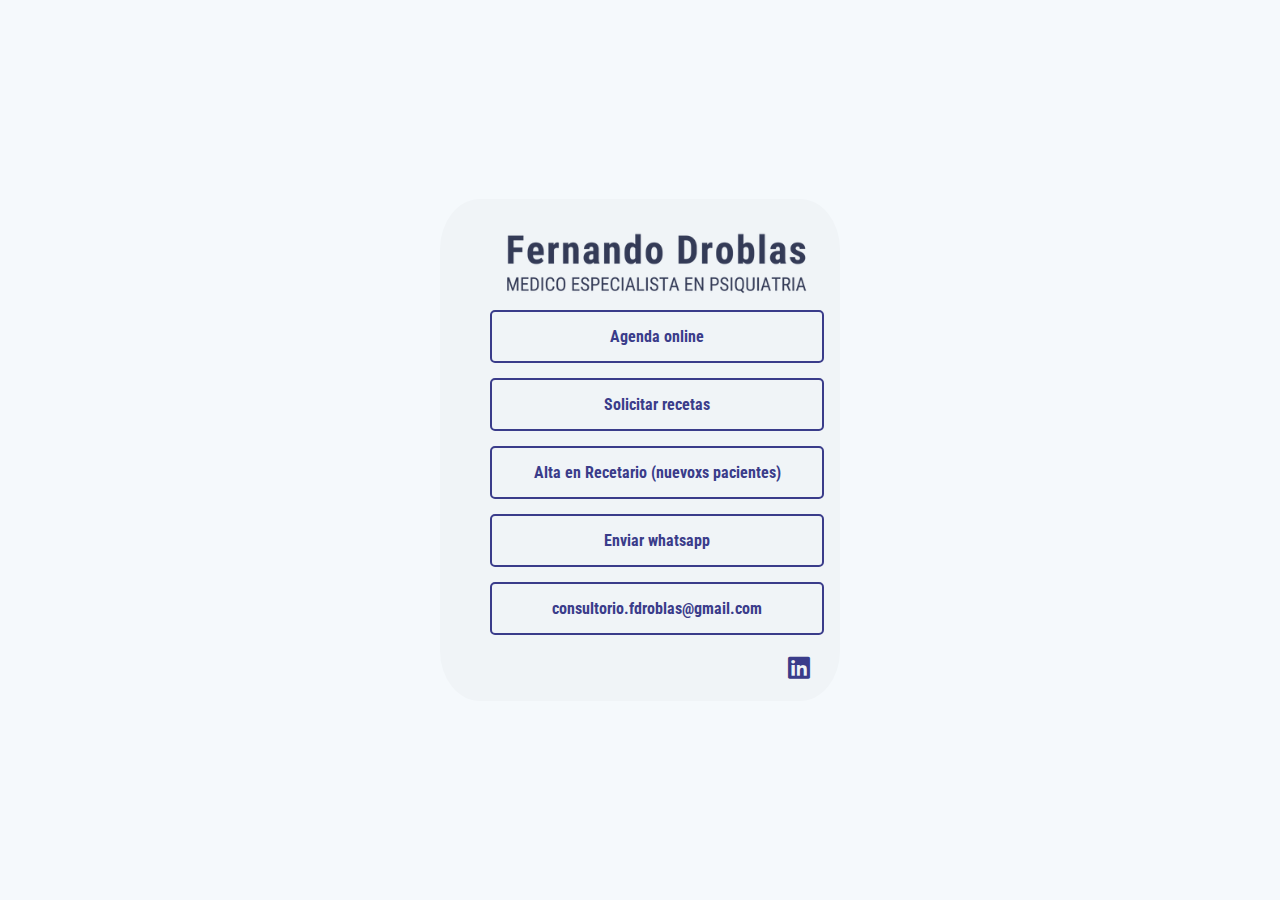
==== index.html @ 0506685b "primera" ====
<!DOCTYPE html>
<html lang="es">
<head>
    <meta charset="UTF-8">
    <meta name="viewport" content="width=device-width, initial-scale=1.0">
    <title>Salud Mental - Link Tree</title>
    <link rel="stylesheet" href="https://cdnjs.cloudflare.com/ajax/libs/font-awesome/6.0.0-beta3/css/all.min.css">
    <link href="https://fonts.googleapis.com/css2?family=Roboto+Condensed:wght@400;700&display=swap" rel="stylesheet">
    <link rel="stylesheet" href="styles.css">
</head>
<body>
    <div class="container">
        
        <div class="encabezado">
        <img src="encabezado2024.png" alt="Fernando Droblas - MEDICO ESPECIALISTA EN PSIQUIATRIA"></div>
        
        <div class="button-container">
            <a href="https://example.com/turnos" class="button">Agenda online</a>
            
            <a href="https://example.com/solicitar-receta" class="button">Solicitar recetas </a>
            <a href="https://example.com/recetario" class="button">Alta en Recetario (nuevoxs pacientes)</a>
            <a href="https://wa.me/1234567890" class="button">Enviar whatsapp</a>
            <a href="https://wa.me/1234567890" class="button">consultorio.fdroblas@gmail.com</a>
            
        </div>
    <div class="social-container">
      
        <a href="https://www.linkedin.com/in/fdroblas">
            <i class="fab fa-linkedin icon"></i>
            </a>
            
        </div>
        
    
</body>
</html>
---- styles.css ----
body {
    font-family: 'Roboto Condensed', sans-serif;
    background-color: #f5f9fc; /* Fondo gris claro */
    color: #333; /* Texto gris oscuro */
    margin: 0;
    padding: 0;
    display: flex;
    justify-content: center;
    align-items: center;
    height: 100vh;
    
}

.container {
    background-color: #f0f4f7; /* Fondo gris claro */
    text-align: center;
    padding: 20px;
    width: 100%;
    max-width: 400px; /* Ancho máximo del contenedor */
    box-sizing: border-box;
    border-radius: 10%;
}

.encabezado {
    width: 100%; /* Ancho del contenedor menos 10px */
    margin: 0  20px; Centrando el contenido horizontalmente */
    text-align: center;
}

.encabezado img {
    width: 90%;
    height: auto;
    margin-bottom: 10px;
    
   
}

.button-container {
    display: flex;
    flex-direction: column;
    gap: 15px;
    width: 100%;
    max-width: 300px; /* Ancho máximo para igualar el título */
    margin: 0 auto;
}

.button {
    display: block;
    width: 100%;
    padding: 15px;
    text-decoration: none;
    color: #3a3c8a; /* Nuevo color proporcionado */
    border: 2px solid #3a3c8a; /* Nuevo color proporcionado */
    border-radius: 5px;
    transition: background-color 0.3s ease, color 0.3s ease;
    text-align: center;
    font-weight: bold;
    background-color: transparent;
}

.button:hover {
    background-color: #CFD3E2; /* Verde muy claro */
  /*  color: #2e7d32;Verde oscuro */
}

.social-container {
    margin-top: 20px;
    text-align: right;
}

.social-icon img {
    width: 24px;
    height: 24px;
    transition: opacity 0.3s ease;
}

.social-icon img:hover {
    opacity: 0.7;
}

.icon {
    font-size: 25px; /* Tamaño del icono */
    margin-right: 10px; /* Espacio entre el icono y el texto */
    color: #3a3c8a; /* Nuevo color proporcionado */
}
@media (min-width: 768px) {
    .container {
        max-width: 400px; /* Ancho máximo en pantallas grandes */
    }
}
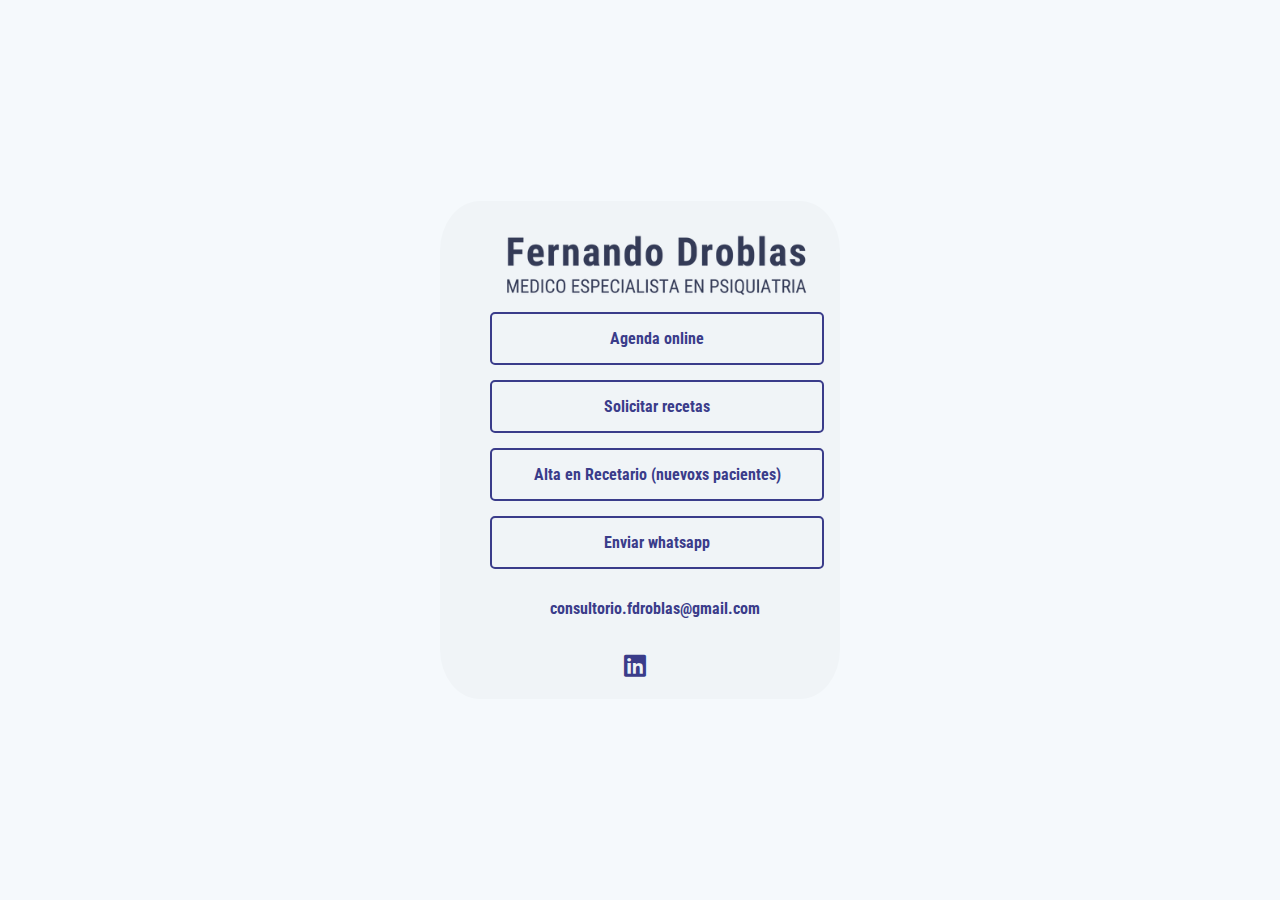
==== commit 8a0fd962: "act" ====
--- a/index.html
+++ b/index.html
@@ -19,8 +19,8 @@
             
             <a href="https://example.com/solicitar-receta" class="button">Solicitar recetas </a>
             <a href="https://example.com/recetario" class="button">Alta en Recetario (nuevoxs pacientes)</a>
-            <a href="https://wa.me/1234567890" class="button">Enviar whatsapp</a>
-            <a href="https://wa.me/1234567890" class="button">consultorio.fdroblas@gmail.com</a>
+            <a href="https://wa.me/5491124852676?text=Recordar%20que%20no%20es%20un%20numero%20habilitado%20para%20urgencias%20de%20salud" class="button">Enviar whatsapp</a>
+            <a href="https://wa.me/1234567890" class="button" style="border: 0px;">consultorio.fdroblas@gmail.com</a>
             
         </div>
     <div class="social-container">
--- a/styles.css
+++ b/styles.css
@@ -65,7 +65,7 @@
 
 .social-container {
     margin-top: 20px;
-    text-align: right;
+    text-align: center;
 }
 
 .social-icon img {
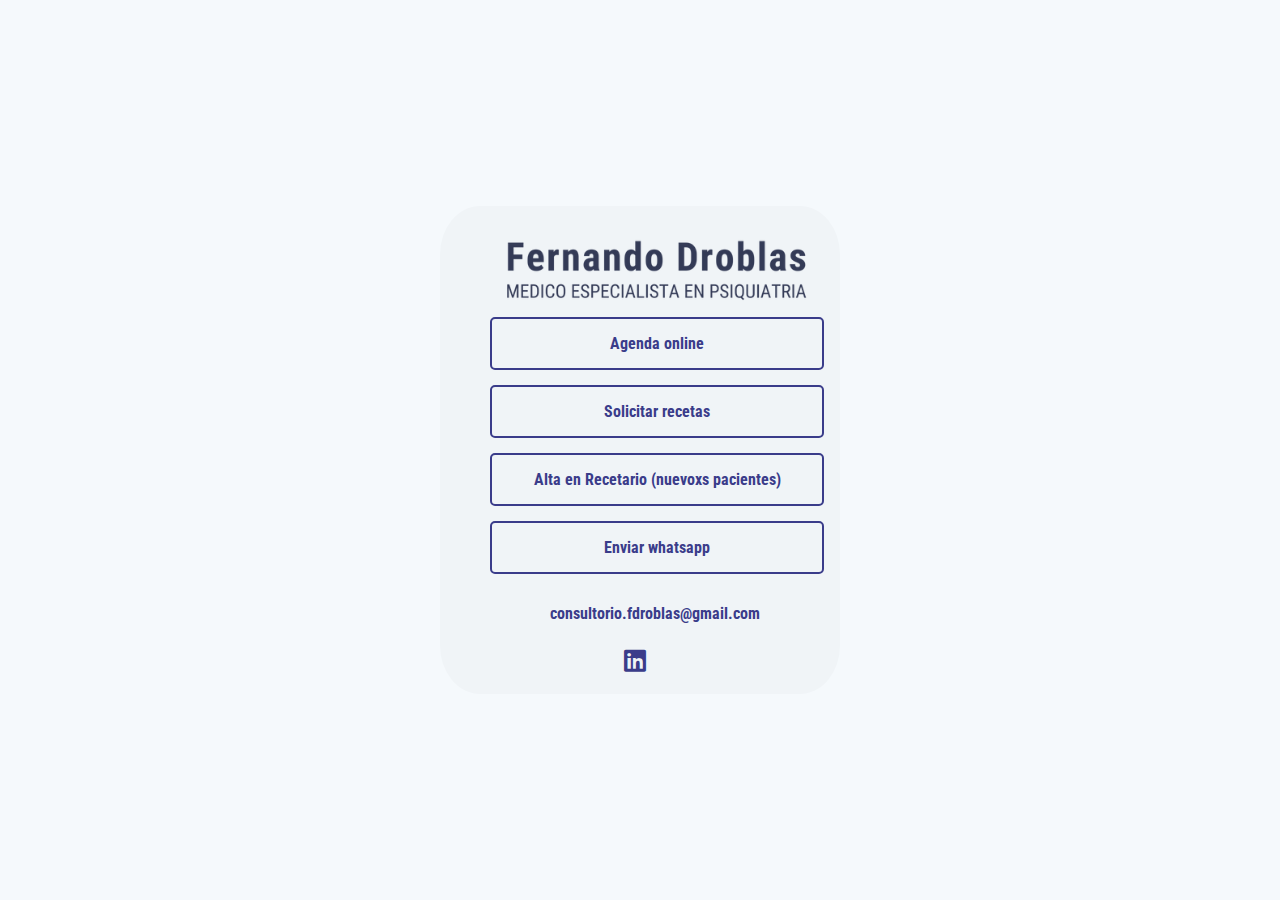
==== commit d3bd3d09: "ACT" ====
--- a/index.html
+++ b/index.html
@@ -15,10 +15,10 @@
         <img src="encabezado2024.png" alt="Fernando Droblas - MEDICO ESPECIALISTA EN PSIQUIATRIA"></div>
         
         <div class="button-container">
-            <a href="https://example.com/turnos" class="button">Agenda online</a>
+            <a href="turnos.html" class="button">Agenda online</a>
             
-            <a href="https://example.com/solicitar-receta" class="button">Solicitar recetas </a>
-            <a href="https://example.com/recetario" class="button">Alta en Recetario (nuevoxs pacientes)</a>
+            <a href="solicitar-receta.html" class="button">Solicitar recetas </a>
+            <a href="https://app.rcta.me/patients/a83c2cc83bb8f689603a936f585ade5e2f7e7e7a" class="button">Alta en Recetario (nuevoxs pacientes)</a>
             <a href="https://wa.me/5491124852676?text=Recordar%20que%20no%20es%20un%20numero%20habilitado%20para%20urgencias%20de%20salud" class="button">Enviar whatsapp</a>
             <a href="https://wa.me/1234567890" class="button" style="border: 0px;">consultorio.fdroblas@gmail.com</a>
             
--- a/styles.css
+++ b/styles.css
@@ -64,7 +64,7 @@
 }
 
 .social-container {
-    margin-top: 20px;
+    margin-top: 10px;
     text-align: center;
 }
 
@@ -83,6 +83,12 @@
     margin-right: 10px; /* Espacio entre el icono y el texto */
     color: #3a3c8a; /* Nuevo color proporcionado */
 }
+.calendly-inline-widget {
+    width: 90%;
+    max-width: 400px;
+    height: 400px;
+    margin: 0 auto;
+}
 @media (min-width: 768px) {
     .container {
         max-width: 400px; /* Ancho máximo en pantallas grandes */
